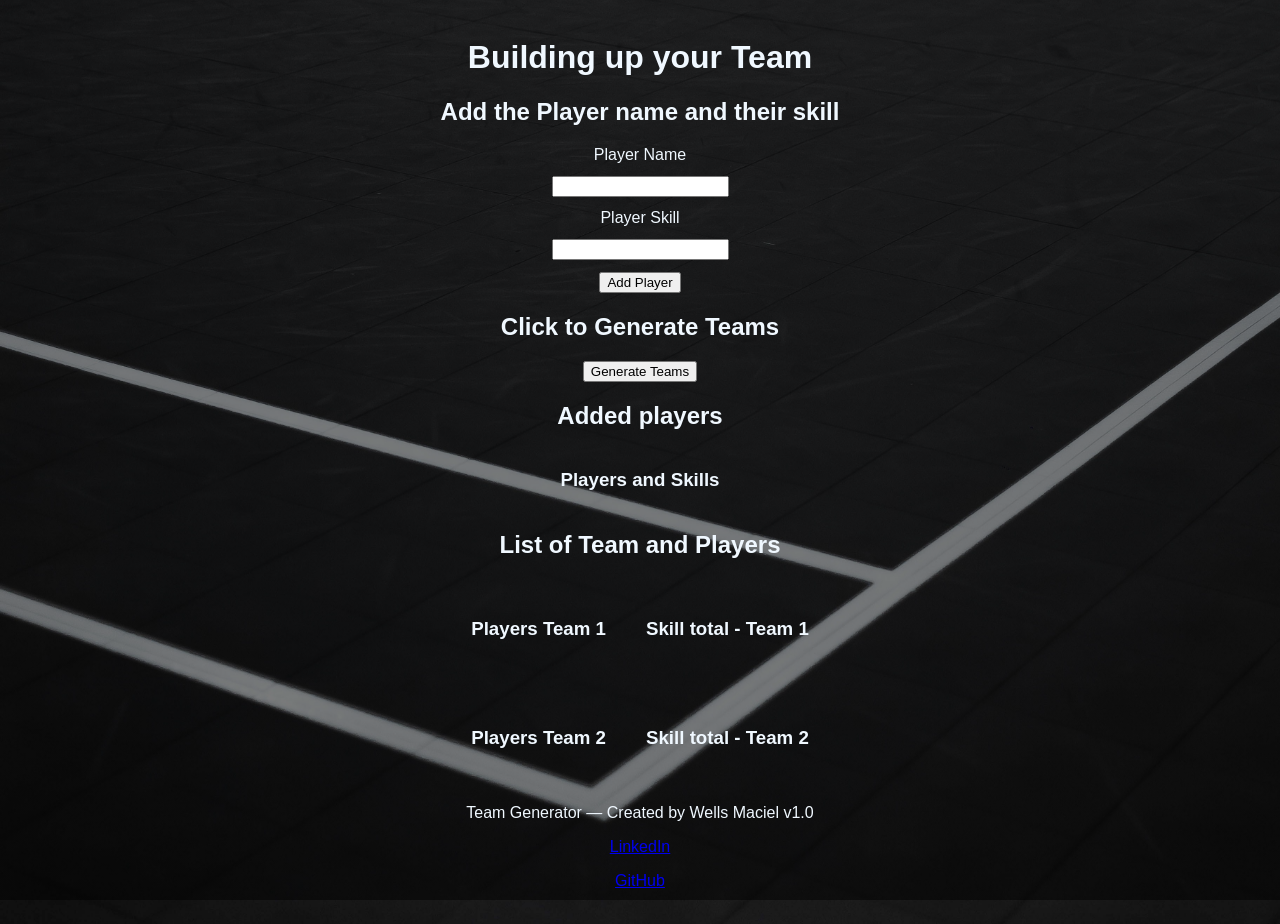
==== Team_Generator_app/index.html @ d05a3b35 "Rename Team Generator folder" ====
<!doctype html>
<html lang="en">
  <head>
    <meta charset="UTF-8" />
    <meta name="viewport" content="width=device-width, initial-scale=1.0" />
    <title>Document</title>
  </head>
  <style>
    #tablePlayers1,
    #tablePlayers2 {
      display: flex;
      margin: 10px;
      justify-content: center;
    }
    h3 {
      padding: 20px;
    }
    #team1,
    #totalSkill1,
    #team2,
    #totalSkill2 {
      text-align: center;
    }
    body {
      background-image: linear-gradient(rgba(0, 0, 0, 0.5), rgba(0, 0, 0, 0.5)), url(Dark_court.jpg);
      background-repeat: no-repeat;
      background-size: cover;
      background-position: center;
      background-attachment: fixed;
      padding: 10px;
      text-align: center;
      font-family: Arial, Helvetica, sans-serif;
      color: aliceblue;
    }
    form {
      display: flex; /* Ative o motor que distribui os elementos */
      flex-direction: column; /* Faça os elementos ficarem um embaixo do outro (coluna) */
      align-items: center; /* Centralize todos os inputs e botões no meio exato da tela */
      gap: 12px;
    }
    ul {
      padding: 0;
      list-style-position: inside; /* Faz as bolinhas irem junto com o texto centralizado */
    }
  </style>
  <body>
    <h1>Building up your Team</h1>
    <h2>Add the Player name and their skill</h2>
    <div>
      <form id="form">
        <label for="name" type="text">Player Name</label>
        <input type="text" id="pName" required />
        <label for="skill" type="Number">Player Skill</label>
        <input type="number" id="pSkill" required />
        <button id="btnPs" onclick="addingPlayers(event)">Add Player</button>
      </form>
      <div>
        <h2>Click to Generate Teams</h2>
        <button id="btnTeams" onclick="gnrTeams()">Generate Teams</button>
      </div>
    </div>

    <h2>Added players</h2>
    <div id="container">
      <div>
        <h3>Players and Skills</h3>
        <ul id="playerSkillList"></ul>
      </div>

      <h2>List of Team and Players</h2>

      <div id="tablePlayers1">
        <div>
          <h3>Players Team 1</h3>
          <ul id="team1"></ul>
        </div>
        <div>
          <h3>Skill total - Team 1</h3>
          <p id="totalSkill1"></p>
        </div>
      </div>

      <div id="tablePlayers2">
        <div>
          <h3>Players Team 2</h3>
          <ul id="team2"></ul>
        </div>
        <div>
          <h3>Skill total - Team 2</h3>
          <p id="totalSkill2"></p>
        </div>
      </div>
    </div>

    <footer>
      <p>Team Generator — Created by Wells Maciel <v1 class="0">v1.0</v1></p>
      <p>
        <a href="https://www.linkedin.com/in/wells-velasquez-maciel/">LinkedIn</a>
      </p>
      <p>
        <a href="https://github.com/wellsmaciel">GitHub</a>
      </p>
    </footer>
  </body>
  <script>
    //variables
    let listaJogadores = [];
    let grupo_1 = [];
    let grupo_2 = [];
    let soma_1 = 0;
    let soma_2 = 0;

    //Adding players button Logic
    function addingPlayers(event) {
      event.preventDefault();

      // Colleting the inputs
      let nAdded = document.getElementById('pName').value;
      let sAdded = Number(document.getElementById('pSkill').value);

      // Building the structure
      let novoJogador = {
        name: nAdded,
        score: sAdded,
      };

      // Pushing the data to the DB
      listaJogadores.push(novoJogador);

      //Cleaning the fields
      document.getElementById('pName').value = '';
      document.getElementById('pSkill').value = '';

      // Teste de controle para você ver a lista crescendo a cada clique
      console.log('Banco de dados atual:', listaJogadores);

      const provisList = listaJogadores;
      let pNameList = '';
      let pSkillList = 0;
      provisList.forEach(function (data) {
        pNameList += '<li>' + data.name + ' - ' + data.score + '</li>';
        //pSkillList += data.score;
        //console.log("_*_", pNameList);
      });

      document.getElementById('playerSkillList').innerHTML = pNameList;
    }

    //Generate Team button logic

    function gnrTeams() {
      grupo_1 = [];
      grupo_2 = [];
      soma_1 = 0;
      soma_2 = 0;

      let listOrdenada = listaJogadores.sort(function (a, b) {
        return b.score - a.score;
      });

      console.log('lista ordenada: ', listOrdenada);

      for (let i = 0; i < listOrdenada.length; i++) {
        let jogadorAtual = listOrdenada[i];

        if (soma_1 <= soma_2) {
          grupo_1.push(jogadorAtual);

          soma_1 += jogadorAtual.score;
        } else {
          grupo_2.push(jogadorAtual);

          soma_2 += jogadorAtual.score;
        }
      }
      console.log('soma_1 ', soma_1);
      console.log('grupo_1 ', grupo_1);

      console.log('soma_2 ', soma_2);
      console.log('grupo_2 ', grupo_2);
      //document.getElementById("list1").textContent = grupo_2;

      const array1 = grupo_1;
      let textoFinal_1 = '';
      let somaFinal_1 = 0;
      array1.forEach(function (element) {
        textoFinal_1 += '<li>' + element.name + '</li>';
        somaFinal_1 += element.score;
        // console.log(element);
      });
      document.getElementById('team1').innerHTML = textoFinal_1;
      document.getElementById('totalSkill1').innerHTML = somaFinal_1;

      const array2 = grupo_2;
      let textoFinal_2 = '';
      let somaFinal_2 = 0;
      array2.forEach(function (element2) {
        textoFinal_2 += '<li>' + element2.name + '</li>';
        somaFinal_2 += element2.score;
        //console.log("_*_", element2);
      });
      document.getElementById('team2').innerHTML = textoFinal_2;
      document.getElementById('totalSkill2').innerHTML = somaFinal_2;
    }
  </script>
</html>
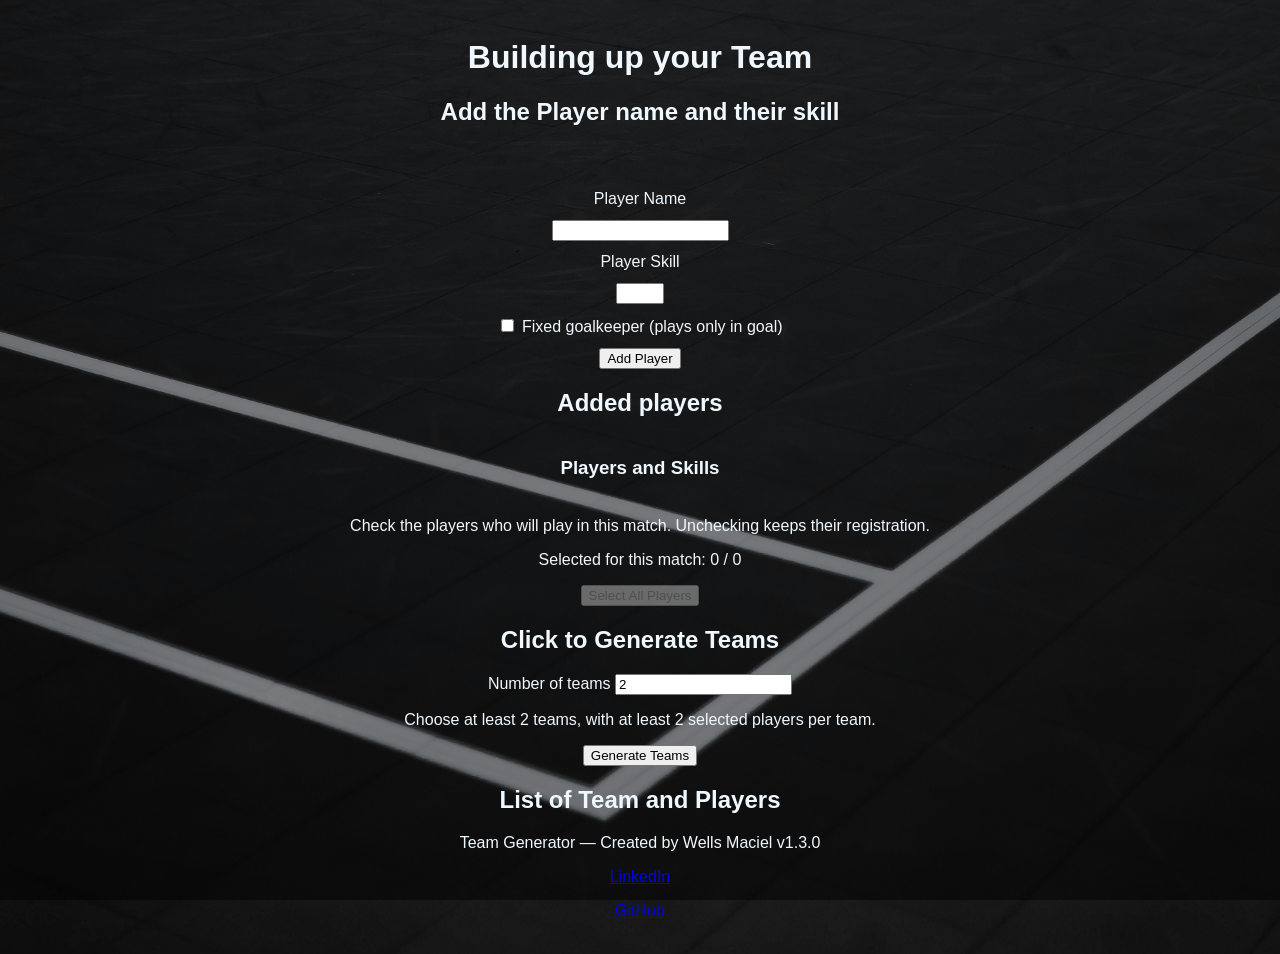
==== commit f9cff34a: "Publish Team Generator v1.3.0 with validated usability improvements" ====
--- a/Team_Generator_app/index.html
+++ b/Team_Generator_app/index.html
@@ -1,206 +1,90 @@
-<!doctype html>
-<html lang="en">
-  <head>
-    <meta charset="UTF-8" />
-    <meta name="viewport" content="width=device-width, initial-scale=1.0" />
-    <title>Document</title>
-  </head>
-  <style>
-    #tablePlayers1,
-    #tablePlayers2 {
-      display: flex;
-      margin: 10px;
-      justify-content: center;
-    }
-    h3 {
-      padding: 20px;
-    }
-    #team1,
-    #totalSkill1,
-    #team2,
-    #totalSkill2 {
-      text-align: center;
-    }
-    body {
-      background-image: linear-gradient(rgba(0, 0, 0, 0.5), rgba(0, 0, 0, 0.5)), url(Dark_court.jpg);
-      background-repeat: no-repeat;
-      background-size: cover;
-      background-position: center;
-      background-attachment: fixed;
-      padding: 10px;
-      text-align: center;
-      font-family: Arial, Helvetica, sans-serif;
-      color: aliceblue;
-    }
-    form {
-      display: flex; /* Ative o motor que distribui os elementos */
-      flex-direction: column; /* Faça os elementos ficarem um embaixo do outro (coluna) */
-      align-items: center; /* Centralize todos os inputs e botões no meio exato da tela */
-      gap: 12px;
-    }
-    ul {
-      padding: 0;
-      list-style-position: inside; /* Faz as bolinhas irem junto com o texto centralizado */
-    }
-  </style>
-  <body>
-    <h1>Building up your Team</h1>
-    <h2>Add the Player name and their skill</h2>
-    <div>
-      <form id="form">
-        <label for="name" type="text">Player Name</label>
-        <input type="text" id="pName" required />
-        <label for="skill" type="Number">Player Skill</label>
-        <input type="number" id="pSkill" required />
-        <button id="btnPs" onclick="addingPlayers(event)">Add Player</button>
-      </form>
-      <div>
-        <h2>Click to Generate Teams</h2>
-        <button id="btnTeams" onclick="gnrTeams()">Generate Teams</button>
-      </div>
-    </div>
-
-    <h2>Added players</h2>
-    <div id="container">
-      <div>
-        <h3>Players and Skills</h3>
-        <ul id="playerSkillList"></ul>
-      </div>
-
-      <h2>List of Team and Players</h2>
-
-      <div id="tablePlayers1">
-        <div>
-          <h3>Players Team 1</h3>
-          <ul id="team1"></ul>
-        </div>
-        <div>
-          <h3>Skill total - Team 1</h3>
-          <p id="totalSkill1"></p>
-        </div>
-      </div>
-
-      <div id="tablePlayers2">
-        <div>
-          <h3>Players Team 2</h3>
-          <ul id="team2"></ul>
-        </div>
-        <div>
-          <h3>Skill total - Team 2</h3>
-          <p id="totalSkill2"></p>
-        </div>
-      </div>
-    </div>
-
-    <footer>
-      <p>Team Generator — Created by Wells Maciel <v1 class="0">v1.0</v1></p>
-      <p>
-        <a href="https://www.linkedin.com/in/wells-velasquez-maciel/">LinkedIn</a>
-      </p>
-      <p>
-        <a href="https://github.com/wellsmaciel">GitHub</a>
-      </p>
-    </footer>
-  </body>
-  <script>
-    //variables
-    let listaJogadores = [];
-    let grupo_1 = [];
-    let grupo_2 = [];
-    let soma_1 = 0;
-    let soma_2 = 0;
-
-    //Adding players button Logic
-    function addingPlayers(event) {
-      event.preventDefault();
-
-      // Colleting the inputs
-      let nAdded = document.getElementById('pName').value;
-      let sAdded = Number(document.getElementById('pSkill').value);
-
-      // Building the structure
-      let novoJogador = {
-        name: nAdded,
-        score: sAdded,
-      };
-
-      // Pushing the data to the DB
-      listaJogadores.push(novoJogador);
-
-      //Cleaning the fields
-      document.getElementById('pName').value = '';
-      document.getElementById('pSkill').value = '';
-
-      // Teste de controle para você ver a lista crescendo a cada clique
-      console.log('Banco de dados atual:', listaJogadores);
-
-      const provisList = listaJogadores;
-      let pNameList = '';
-      let pSkillList = 0;
-      provisList.forEach(function (data) {
-        pNameList += '<li>' + data.name + ' - ' + data.score + '</li>';
-        //pSkillList += data.score;
-        //console.log("_*_", pNameList);
-      });
-
-      document.getElementById('playerSkillList').innerHTML = pNameList;
-    }
-
-    //Generate Team button logic
-
-    function gnrTeams() {
-      grupo_1 = [];
-      grupo_2 = [];
-      soma_1 = 0;
-      soma_2 = 0;
-
-      let listOrdenada = listaJogadores.sort(function (a, b) {
-        return b.score - a.score;
-      });
-
-      console.log('lista ordenada: ', listOrdenada);
-
-      for (let i = 0; i < listOrdenada.length; i++) {
-        let jogadorAtual = listOrdenada[i];
-
-        if (soma_1 <= soma_2) {
-          grupo_1.push(jogadorAtual);
-
-          soma_1 += jogadorAtual.score;
-        } else {
-          grupo_2.push(jogadorAtual);
-
-          soma_2 += jogadorAtual.score;
-        }
-      }
-      console.log('soma_1 ', soma_1);
-      console.log('grupo_1 ', grupo_1);
-
-      console.log('soma_2 ', soma_2);
-      console.log('grupo_2 ', grupo_2);
-      //document.getElementById("list1").textContent = grupo_2;
-
-      const array1 = grupo_1;
-      let textoFinal_1 = '';
-      let somaFinal_1 = 0;
-      array1.forEach(function (element) {
-        textoFinal_1 += '<li>' + element.name + '</li>';
-        somaFinal_1 += element.score;
-        // console.log(element);
-      });
-      document.getElementById('team1').innerHTML = textoFinal_1;
-      document.getElementById('totalSkill1').innerHTML = somaFinal_1;
-
-      const array2 = grupo_2;
-      let textoFinal_2 = '';
-      let somaFinal_2 = 0;
-      array2.forEach(function (element2) {
-        textoFinal_2 += '<li>' + element2.name + '</li>';
-        somaFinal_2 += element2.score;
-        //console.log("_*_", element2);
-      });
-      document.getElementById('team2').innerHTML = textoFinal_2;
-      document.getElementById('totalSkill2').innerHTML = somaFinal_2;
-    }
-  </script>
-</html>
+<!doctype html>
+<html lang="en">
+  <head>
+    <meta charset="UTF-8" />
+    <meta name="viewport" content="width=device-width, initial-scale=1.0" />
+    <title>Team Generator</title>
+    <link rel="stylesheet" href="styles.css" />
+  </head>
+  <body>
+    <h1>Building up your Team</h1>
+    <h2>Add the Player name and their skill</h2>
+    <div>
+      <form id="form" onsubmit="addOrUpdatePlayer(event)">
+        <p id="editingStatus" role="status"></p>
+        <label for="pName">Player Name</label>
+        <input type="text" id="pName" required />
+        <label for="pSkill">Player Skill</label>
+        <input type="number" id="pSkill" min="1" max="10" step="1" required />
+        <label for="pGoalkeeper">
+          <input type="checkbox" id="pGoalkeeper" />
+          Fixed goalkeeper (plays only in goal)
+        </label>
+        <button id="btnPs" type="submit">Add Player</button>
+        <button id="btnCancelEdit" type="button" onclick="cancelEditing()" hidden>Cancel edit</button>
+      </form>
+      <p id="storageStatus" role="status"></p>
+    </div>
+
+    <h2>Added players</h2>
+    <div id="container">
+      <div>
+        <h3>Players and Skills</h3>
+        <p>Check the players who will play in this match. Unchecking keeps their registration.</p>
+        <p id="selectionStatus" role="status"></p>
+        <button id="btnSelectAllPlayers" type="button" onclick="selectAllPlayers()">Select All Players</button>
+        <ul id="playerSkillList"></ul>
+      </div>
+
+      <div>
+        <h2>Click to Generate Teams</h2>
+        <label for="teamCount">Number of teams</label>
+        <input type="number" id="teamCount" min="2" step="1" value="2" required aria-describedby="teamCountHelp" />
+        <p id="teamCountHelp">Choose at least 2 teams, with at least 2 selected players per team.</p>
+        <button id="btnTeams" onclick="generateTeams()">Generate Teams</button>
+        <p id="teamsStatus" role="status"></p>
+        <p id="alternativeStatus" role="status"></p>
+        <div id="alternativeControls" hidden>
+          <button type="button" onclick="acceptAlternative()">Accept composition</button>
+          <button type="button" onclick="undoAlternative()">Undo composition</button>
+        </div>
+      </div>
+
+      <h2>List of Team and Players</h2>
+
+      <div id="teamsContainer"></div>
+      <section id="shareControls" hidden aria-labelledby="shareHeading">
+        <h3 id="shareHeading">Share teams</h3>
+        <p id="shareHelp">Select the text below and copy it to share your teams. Skill scores are not included.</p>
+        <button type="button" onclick="copyTeamsToClipboard()">Copy teams</button>
+        <p id="copyStatus" role="status"></p>
+        <label for="shareText">Teams to copy</label>
+        <textarea id="shareText" readonly rows="12" spellcheck="false" aria-describedby="shareHelp"></textarea>
+      </section>
+      <section id="swapControls" hidden aria-labelledby="swapHeading">
+        <h3 id="swapHeading">Swap players</h3>
+        <p>Choose two players from different teams: outfield for outfield, or goalkeeper for goalkeeper.</p>
+        <div class="swap-fields">
+          <label for="firstSwapPlayer">First player</label>
+          <select id="firstSwapPlayer"></select>
+          <label for="secondSwapPlayer">Second player</label>
+          <select id="secondSwapPlayer"></select>
+          <button type="button" onclick="confirmPlayerSwap()">Confirm swap</button>
+          <button type="button" onclick="cancelPlayerSwap()">Cancel</button>
+        </div>
+        <p id="swapStatus" role="status"></p>
+      </section>
+    </div>
+
+    <footer>
+      <p>Team Generator — Created by Wells Maciel <span>v1.3.0</span></p>
+      <p>
+        <a href="https://www.linkedin.com/in/wells-velasquez-maciel/">LinkedIn</a>
+      </p>
+      <p>
+        <a href="https://github.com/wellsmaciel">GitHub</a>
+      </p>
+    </footer>
+    <script src="script.js"></script>
+  </body>
+</html>
--- a/Team_Generator_app/styles.css
+++ b/Team_Generator_app/styles.css
@@ -0,0 +1,55 @@
+.team {
+  display: flex;
+  flex-wrap: wrap;
+  margin: 10px;
+  justify-content: center;
+}
+h3 {
+  padding: 20px;
+}
+.team ul,
+.team p {
+  text-align: center;
+}
+body {
+  background-image: linear-gradient(rgba(0, 0, 0, 0.5), rgba(0, 0, 0, 0.5)), url(Dark_court.jpg);
+  background-repeat: no-repeat;
+  background-size: cover;
+  background-position: center;
+  background-attachment: fixed;
+  padding: 10px;
+  text-align: center;
+  font-family: Arial, Helvetica, sans-serif;
+  color: aliceblue;
+}
+form {
+  display: flex;
+  flex-direction: column;
+  align-items: center;
+  gap: 12px;
+}
+ul {
+  padding: 0;
+  list-style-position: inside;
+}
+.swap-fields {
+  display: flex;
+  flex-direction: column;
+  align-items: center;
+  gap: 12px;
+}
+.swap-fields select {
+  max-width: 100%;
+}
+#shareText {
+  display: block;
+  box-sizing: border-box;
+  width: 100%;
+  max-width: 36rem;
+  margin: 12px auto;
+  padding: 12px;
+  font: inherit;
+  line-height: 1.5;
+  text-align: left;
+  resize: vertical;
+}
